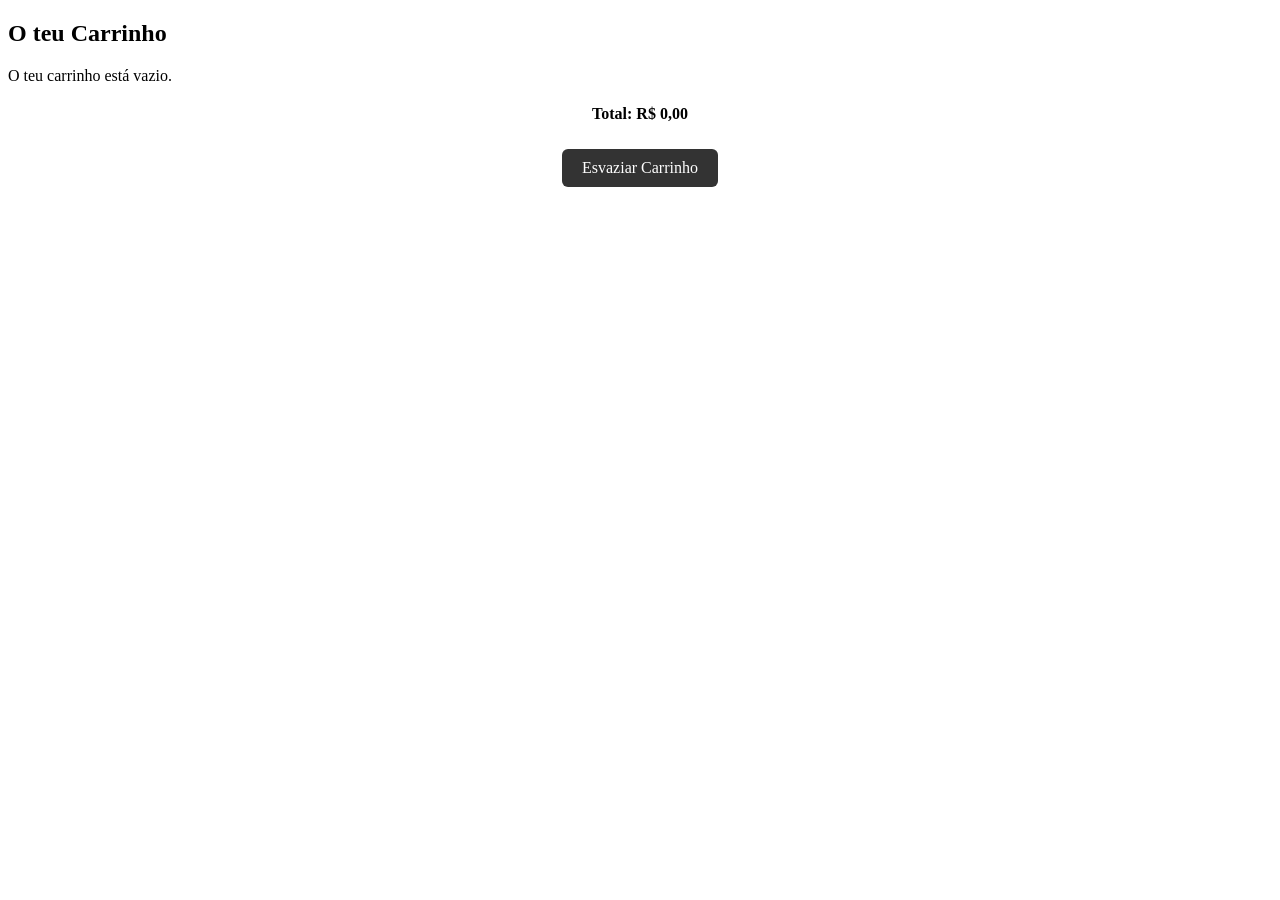
==== pages/carrinho.html @ e2bee866 "pk.of" ====
<!DOCTYPE html>
<html lang="pt-BR">
<head>
    <meta charset="UTF-8">
    <title>Carrinho - PK Store</title>
    <link rel="stylesheet" href=".css/carrinho.css">
</head>
<body>
    <main class="pagina-conteudo">
        <h2>O teu Carrinho</h2>
        
        <section id="lista-carrinho" class="grade-produtos"></section>

        <section id="acoes-carrinho" style="margin-top: 20px; text-align: center;">
            <p id="total-carrinho"><strong>Total: R$ 0,00</strong></p>
            <a href="#" id="btn-limpar" style="display: inline-block; padding: 10px 20px; background: #333; color: white; text-decoration: none; border-radius: 6px; margin-top: 10px;">Esvaziar Carrinho</a>
        </section>
    </main>

    <script>
        function carregarCarrinho() {
            const container = document.getElementById('lista-carrinho');
            const totalElemento = document.getElementById('total-carrinho');
            
            const carrinho = JSON.parse(localStorage.getItem('carrinho')) || [];
            container.innerHTML = '';

            if (carrinho.length === 0) {
                container.innerHTML = '<p>O teu carrinho está vazio.</p>';
                totalElemento.innerHTML = '<strong>Total: R$ 0,00</strong>';
                return;
            }

            let totalGeral = 0;

            carrinho.forEach((produto, index) => {
                let precoNumerico = parseFloat(produto.preco.replace(',', '.')) || 0;
                totalGeral += precoNumerico;

                const cartao = document.createElement('article');
                cartao.className = 'cartao-produto';
                cartao.innerHTML = `
                    <img src="${produto.foto}" alt="${produto.nome}">
                    <h3>${produto.nome}</h3>
                    <p>R$ ${produto.preco}</p>
                    <a href="#" onclick="removerItem(${index}); return false;" style="display: inline-block; background: #ff4d4d; color: white; padding: 6px 12px; text-decoration: none; border-radius: 4px; margin-top: 8px;">Remover</a>
                `;
                container.appendChild(cartao);
            });

            totalElemento.innerHTML = `<strong>Total: R$ ${totalGeral.toFixed(2).replace('.', ',')}</strong>`;
        }

        function removerItem(index) {
            let carrinho = JSON.parse(localStorage.getItem('carrinho')) || [];
            carrinho.splice(index, 1);
            localStorage.setItem('carrinho', JSON.stringify(carrinho));
            carregarCarrinho();
        }

        document.getElementById('btn-limpar').addEventListener('click', function(e) {
            e.preventDefault();
            localStorage.removeItem('carrinho');
            carregarCarrinho();
        });

        carregarCarrinho();
    </script>
</body>
</html>
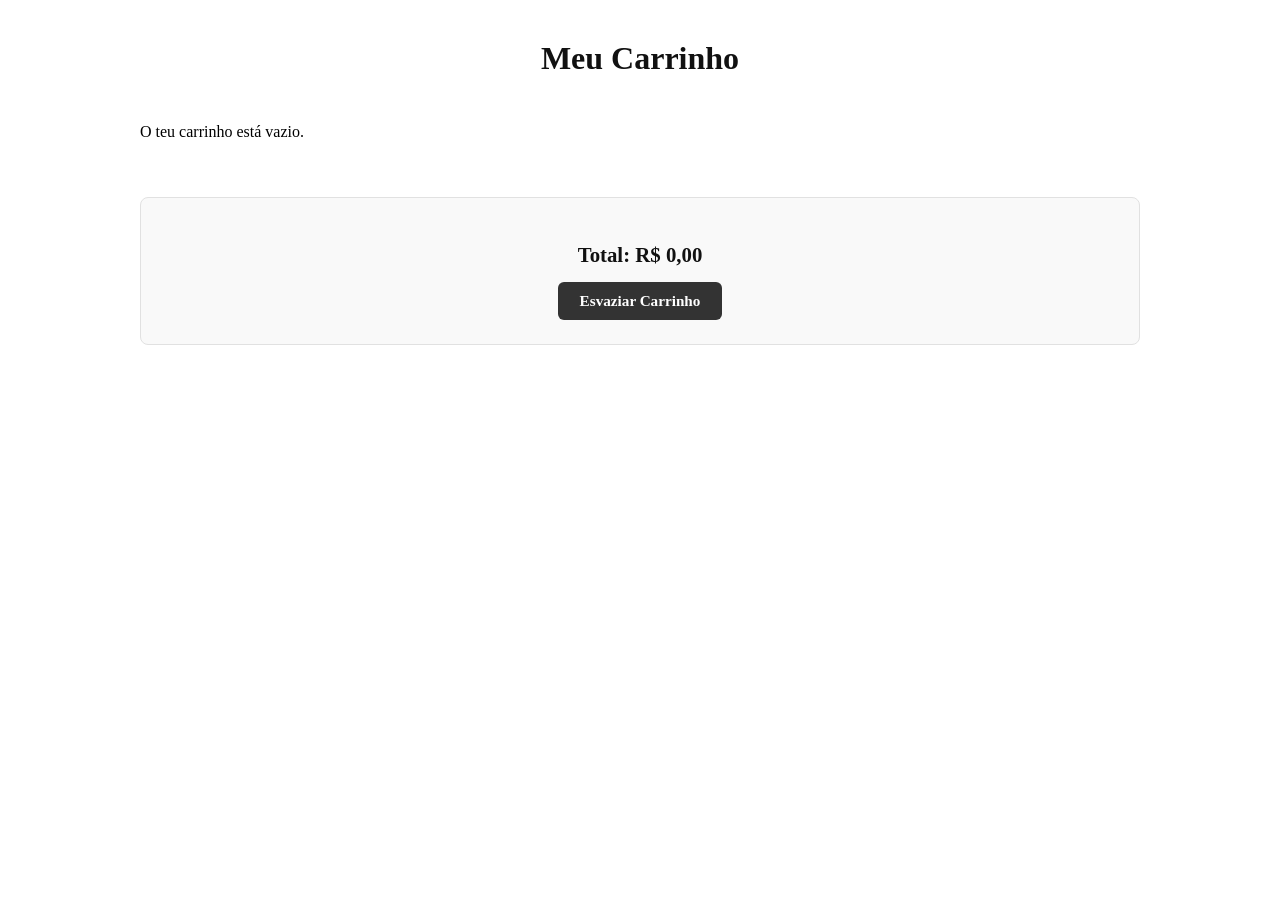
==== commit e0221eae: "pkstore" ====
--- a/pages/carrinho.html
+++ b/pages/carrinho.html
@@ -3,17 +3,17 @@
 <head>
     <meta charset="UTF-8">
     <title>Carrinho - PK Store</title>
-    <link rel="stylesheet" href=".css/carrinho.css">
+    <link rel="stylesheet" href="./.css/carrinho.css">
 </head>
 <body>
     <main class="pagina-conteudo">
-        <h2>O teu Carrinho</h2>
+        <h2>Meu Carrinho</h2>
         
         <section id="lista-carrinho" class="grade-produtos"></section>
 
         <section id="acoes-carrinho" style="margin-top: 20px; text-align: center;">
             <p id="total-carrinho"><strong>Total: R$ 0,00</strong></p>
-            <a href="#" id="btn-limpar" style="display: inline-block; padding: 10px 20px; background: #333; color: white; text-decoration: none; border-radius: 6px; margin-top: 10px;">Esvaziar Carrinho</a>
+            <a href="#" id="btn-limpar">Esvaziar Carrinho</a>
         </section>
     </main>
 
--- a/pages/.css/carrinho.css
+++ b/pages/.css/carrinho.css
@@ -0,0 +1,107 @@
+/* ===================================
+   ESTILOS DA PÁGINA DO CARRINHO
+   =================================== */
+
+main.pagina-conteudo {
+    max-width: 1000px;
+    margin: 40px auto;
+    padding: 0 20px;
+}
+
+main.pagina-conteudo h2 {
+    text-align: center;
+    font-size: 2rem;
+    margin-bottom: 30px;
+    color: #111;
+}
+
+/* Grelha de produtos semântica */
+.grade-produtos {
+    display: grid;
+    grid-template-columns: repeat(auto-fill, minmax(250px, 1fr));
+    gap: 20px;
+    margin-bottom: 40px;
+}
+
+/* Cada cartão de produto no carrinho */
+.cartao-produto {
+    background: #fff;
+    border: 1px solid #e1e1e1;
+    border-radius: 8px;
+    padding: 16px;
+    display: flex;
+    flex-direction: column;
+    justify-content: space-between;
+    box-shadow: 0 2px 8px rgba(0,0,0,0.05);
+}
+
+/* Imagem perfeitamente enquadrada e sem distorção */
+.cartao-produto img {
+    width: 100%;
+    height: 220px;
+    object-fit: cover;
+    border-radius: 6px;
+    display: block;
+}
+
+.cartao-produto h3 {
+    font-size: 1.1rem;
+    color: #222;
+    margin: 12px 0 6px 0;
+}
+
+.cartao-produto p {
+    font-size: 1rem;
+    font-weight: bold;
+    color: #000;
+    margin-bottom: 12px;
+}
+
+/* Link de remover estilizado */
+.cartao-produto a {
+    display: inline-block;
+    background-color: #e74c3c;
+    color: #fff;
+    padding: 8px 12px;
+    text-align: center;
+    text-decoration: none;
+    border-radius: 6px;
+    font-size: 0.85rem;
+    font-weight: 600;
+    transition: background-color 0.2s ease;
+}
+
+.cartao-produto a:hover {
+    background-color: #c0392b;
+}
+
+/* Seção de ações e total do carrinho */
+#acoes-carrinho {
+    text-align: center;
+    padding: 24px;
+    background-color: #f9f9f9;
+    border-radius: 8px;
+    border: 1px solid #e1e1e1;
+}
+
+#total-carrinho {
+    font-size: 1.3rem;
+    color: #111;
+    margin-bottom: 15px;
+}
+
+#btn-limpar {
+    display: inline-block;
+    padding: 10px 22px;
+    background-color: #333;
+    color: #fff;
+    text-decoration: none;
+    border-radius: 6px;
+    font-weight: 600;
+    font-size: 0.95rem;
+    transition: background-color 0.2s ease;
+}
+
+#btn-limpar:hover {
+    background-color: #000;
+}
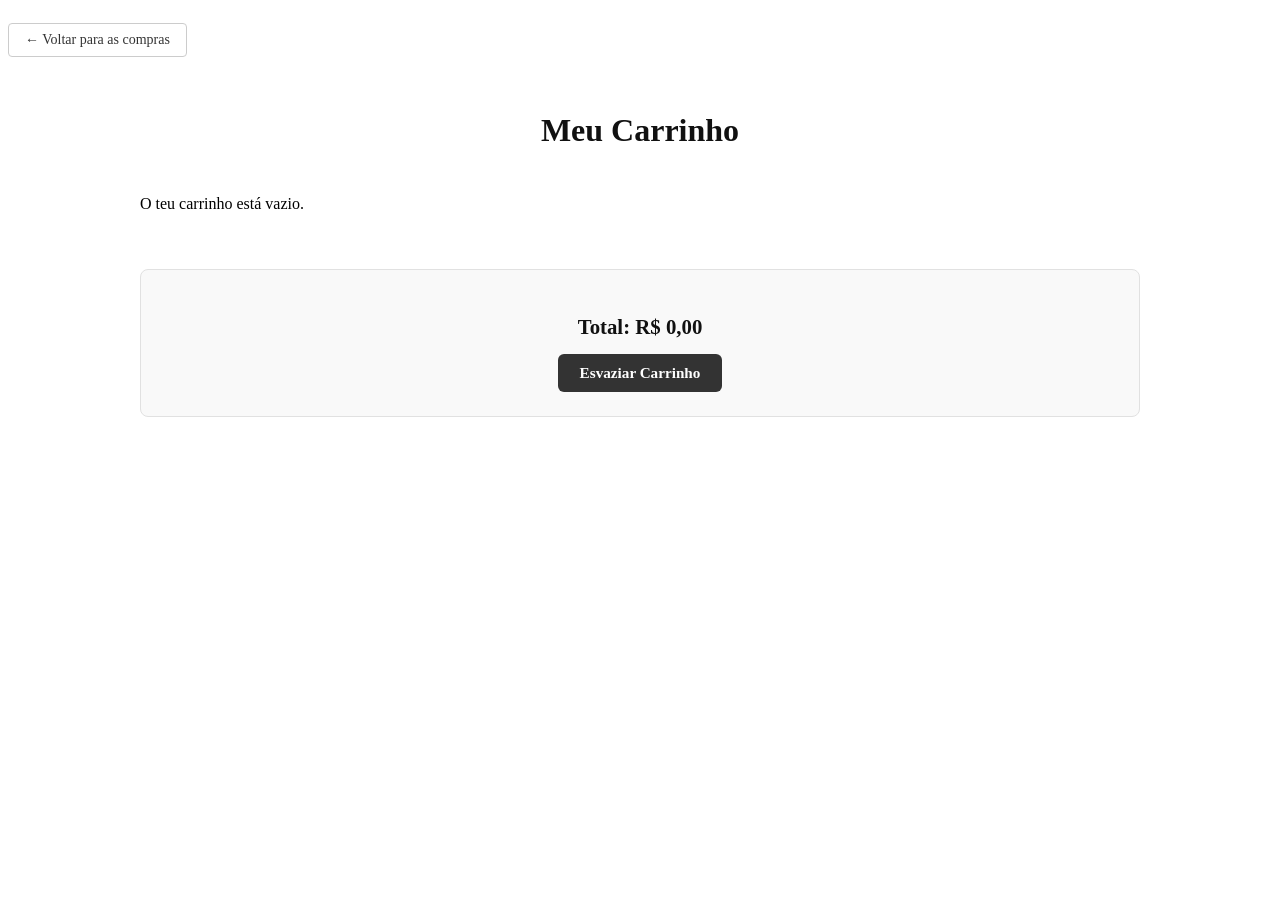
==== commit 2cf3d74a: "pk.of" ====
--- a/pages/carrinho.html
+++ b/pages/carrinho.html
@@ -6,6 +6,9 @@
     <link rel="stylesheet" href="./.css/carrinho.css">
 </head>
 <body>
+
+    <a href="roupas.html" class="btn-voltar-inicio">&larr; Voltar para as compras</a>
+    
     <main class="pagina-conteudo">
         <h2>Meu Carrinho</h2>
         
--- a/pages/.css/carrinho.css
+++ b/pages/.css/carrinho.css
@@ -104,4 +104,24 @@
 
 #btn-limpar:hover {
     background-color: #000;
+}
+
+.btn-voltar-inicio {
+  display: inline-flex;
+  align-items: center;
+  gap: 8px;
+  text-decoration: none;
+  color: #333;
+  font-size: 14px;
+  font-weight: 500;
+  padding: 8px 16px;
+  margin: 15px 0;
+  border: 1px solid #ccc;
+  border-radius: 4px;
+  background-color: #fff;
+  transition: background-color 0.2s;
+}
+
+.btn-voltar-inicio:hover {
+  background-color: #f0f0f0;
 }
